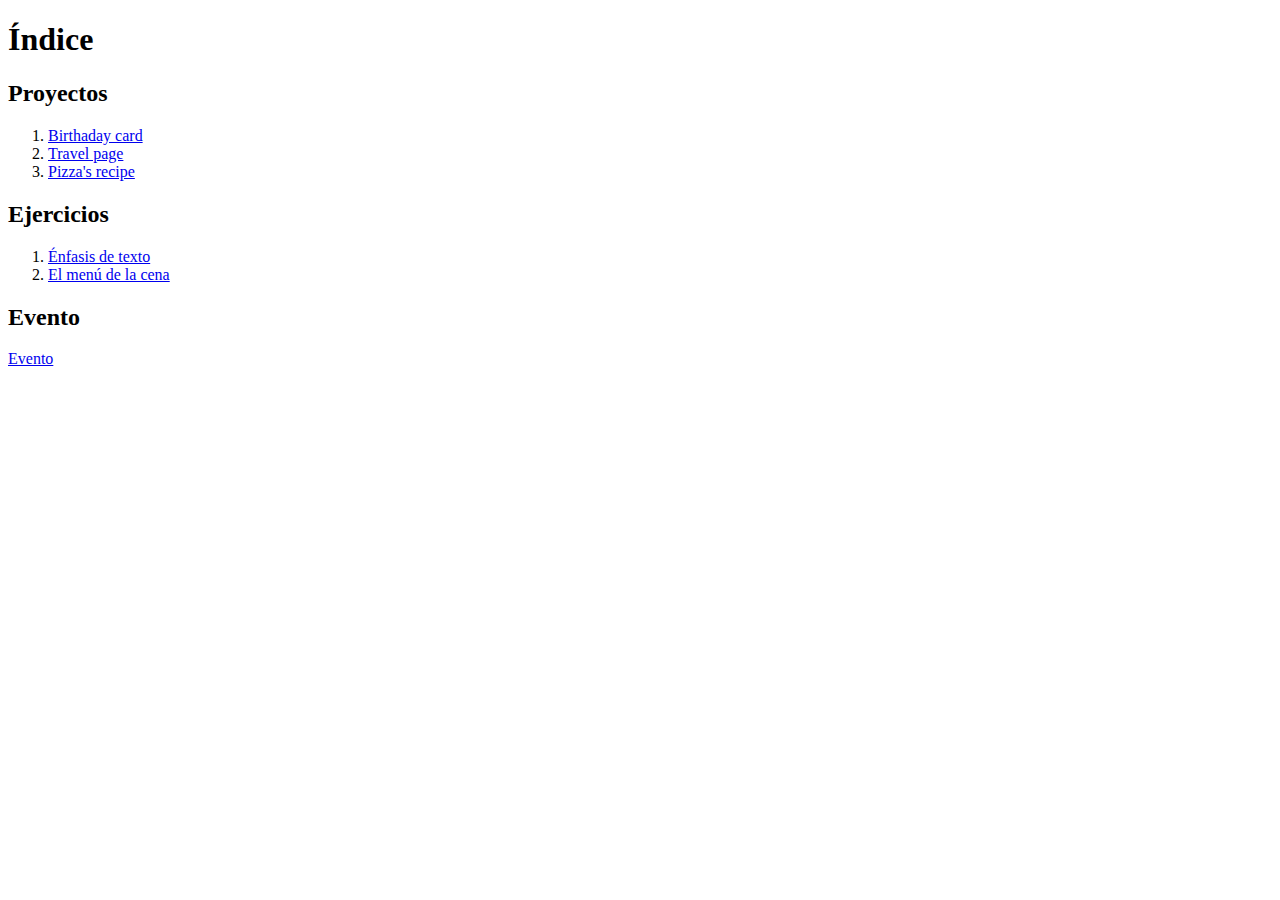
==== index.html @ 6dfcec1e "Update index.html" ====
<!DOCTYPE html>
<html>
	<head>
		<title>Índice</title>
		<meta charset="utf-8">
	</head>
	<body>
		<h1>Índice</h2>
		<h2>Proyectos</h2>
			<ol>
				<li><a href="/proyectos/Tarjetadefelicitacion.html">Birthaday card</a></li>
				<li><a href="/proyectos/Webdeviajes.html">Travel page</a></li>
				<li><a href="/proyectos/Libroderecetas.html">Pizza's recipe</a></li>
			</ol>		
		<h2>Ejercicios</h2>
			<ol>
				<li><a href="/ejercicios/Enfasisdetexto.html">Énfasis de texto</a></li>
				<li><a href="/ejercicios/Elmenudelacena.html">El menú de la cena</a></li>
			</ol>
		<h2>Evento</h2>
				<a href="/Evento.html">Evento</a>
	</body>
</html>
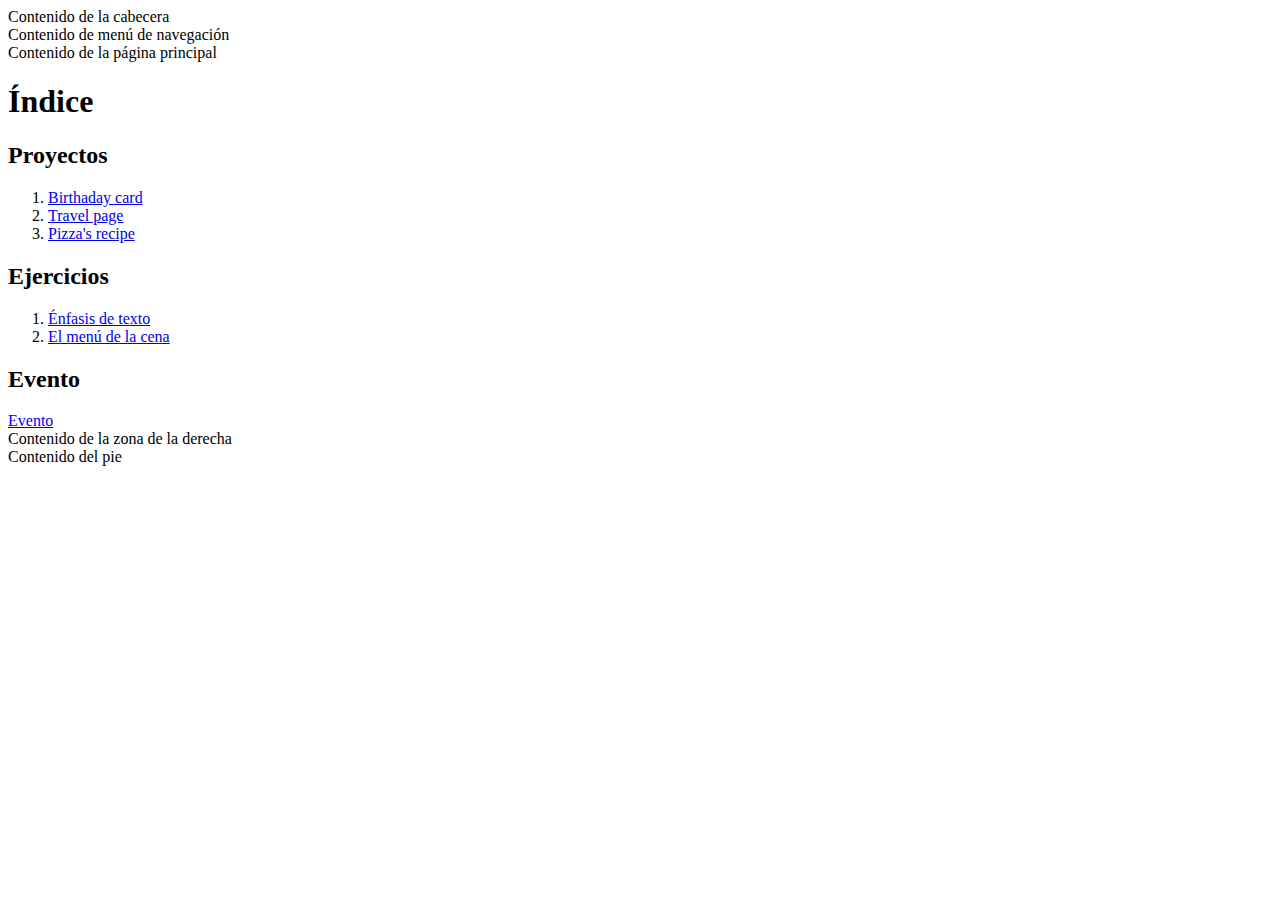
==== commit b3e8d990: "Update index.html" ====
--- a/index.html
+++ b/index.html
@@ -1,11 +1,30 @@
 <!DOCTYPE html>
 <html>
-	<head>
-		<title>Índice</title>
-		<meta charset="utf-8">
-	</head>
-	<body>
-		<h1>Índice</h2>
+   <!-- CABECERA HTML -->
+   <head>
+      <meta http-equiv="content-type" content="text/html; charset=UTF-8">
+      <meta content="Nombre" name="author">
+      <meta content="Ejercicio final" name="description">
+      <meta content="Maquetación" name="keywords">
+
+      <title>Maquetación</title>
+
+      <!-- Enlace a la hoja de estilos (CSS) -->
+      <link rel="stylesheet" href="hoja_estilos.css" type="text/css" media="all">
+   </head>
+   
+   <!-- CUERPO HTML -->
+   <body>
+   <div id="global"> <!-- División global -->
+      <div id="cabecera">
+         Contenido de la cabecera
+      </div>
+      <div id="navegacion">
+         Contenido de menú de navegación
+      </div>
+      <div id="principal">
+         Contenido de la página principal
+	<h1>Índice</h2>
 		<h2>Proyectos</h2>
 			<ol>
 				<li><a href="/proyectos/Tarjetadefelicitacion.html">Birthaday card</a></li>
@@ -19,8 +38,14 @@
 			</ol>
 		<h2>Evento</h2>
 				<a href="/Evento.html">Evento</a>
-	</body>
+      </div>
+      <div id="lateral">
+         Contenido de la zona de la derecha
+      </div>
+      <div id="pie">
+         Contenido del pie
+      </div>
+   </div>
+
+   </body>
 </html>
-
-
-
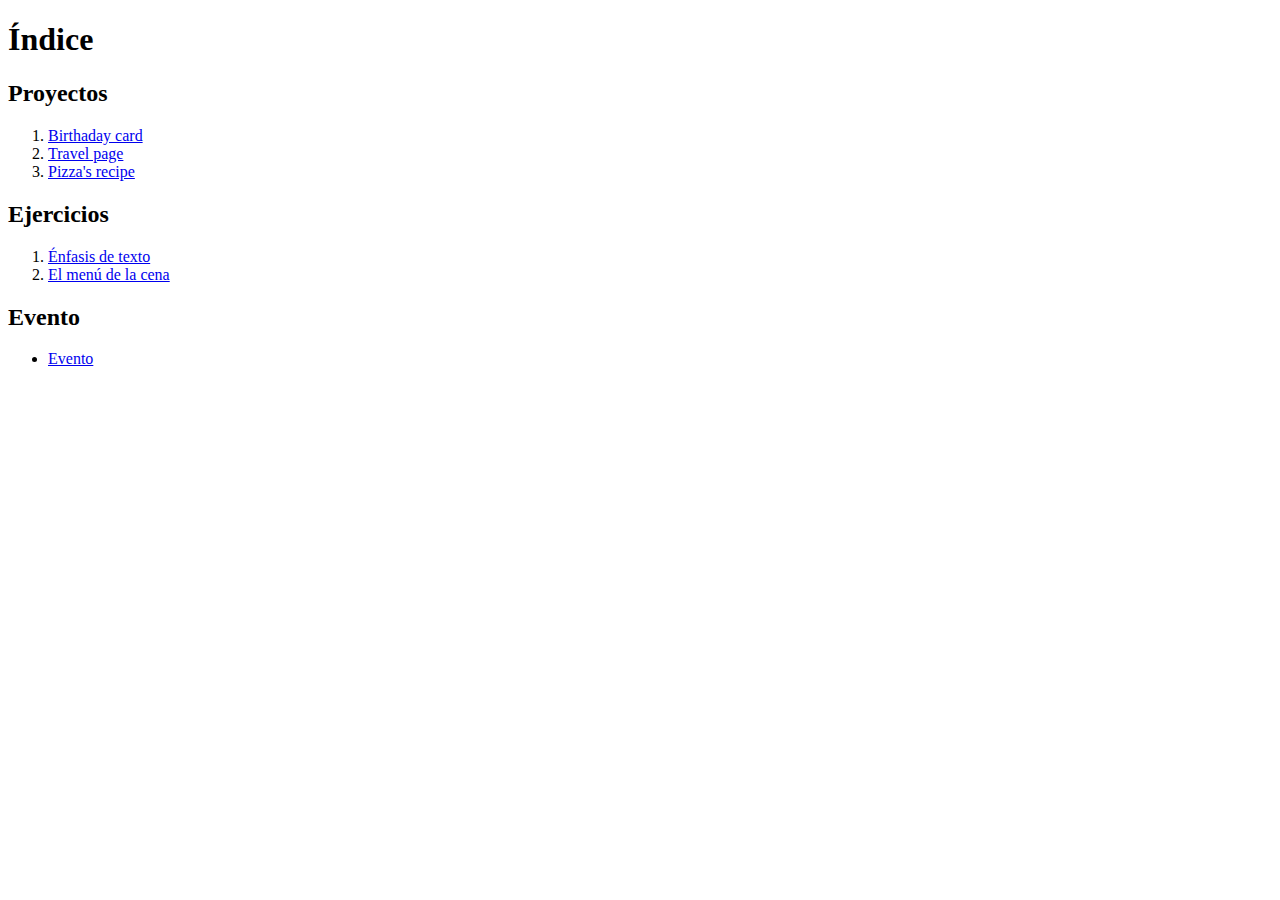
==== commit 827c9901: "Update index.html" ====
--- a/index.html
+++ b/index.html
@@ -1,30 +1,11 @@
 <!DOCTYPE html>
 <html>
-   <!-- CABECERA HTML -->
-   <head>
-      <meta http-equiv="content-type" content="text/html; charset=UTF-8">
-      <meta content="Nombre" name="author">
-      <meta content="Ejercicio final" name="description">
-      <meta content="Maquetación" name="keywords">
-
-      <title>Maquetación</title>
-
-      <!-- Enlace a la hoja de estilos (CSS) -->
-      <link rel="stylesheet" href="hoja_estilos.css" type="text/css" media="all">
-   </head>
-   
-   <!-- CUERPO HTML -->
-   <body>
-   <div id="global"> <!-- División global -->
-      <div id="cabecera">
-         Contenido de la cabecera
-      </div>
-      <div id="navegacion">
-         Contenido de menú de navegación
-      </div>
-      <div id="principal">
-         Contenido de la página principal
-	<h1>Índice</h2>
+	<head>
+		<title>Índice</title>
+		<meta charset="utf-8">
+	</head>
+	<body>
+		<h1>Índice</h2>
 		<h2>Proyectos</h2>
 			<ol>
 				<li><a href="/proyectos/Tarjetadefelicitacion.html">Birthaday card</a></li>
@@ -37,15 +18,11 @@
 				<li><a href="/ejercicios/Elmenudelacena.html">El menú de la cena</a></li>
 			</ol>
 		<h2>Evento</h2>
-				<a href="/Evento.html">Evento</a>
-      </div>
-      <div id="lateral">
-         Contenido de la zona de la derecha
-      </div>
-      <div id="pie">
-         Contenido del pie
-      </div>
-   </div>
+			<ul>
+				<li><a href="/Evento.html">Evento</a></li>
+			</ul>
+	</body>
+</html>
 
-   </body>
-</html>
+
+
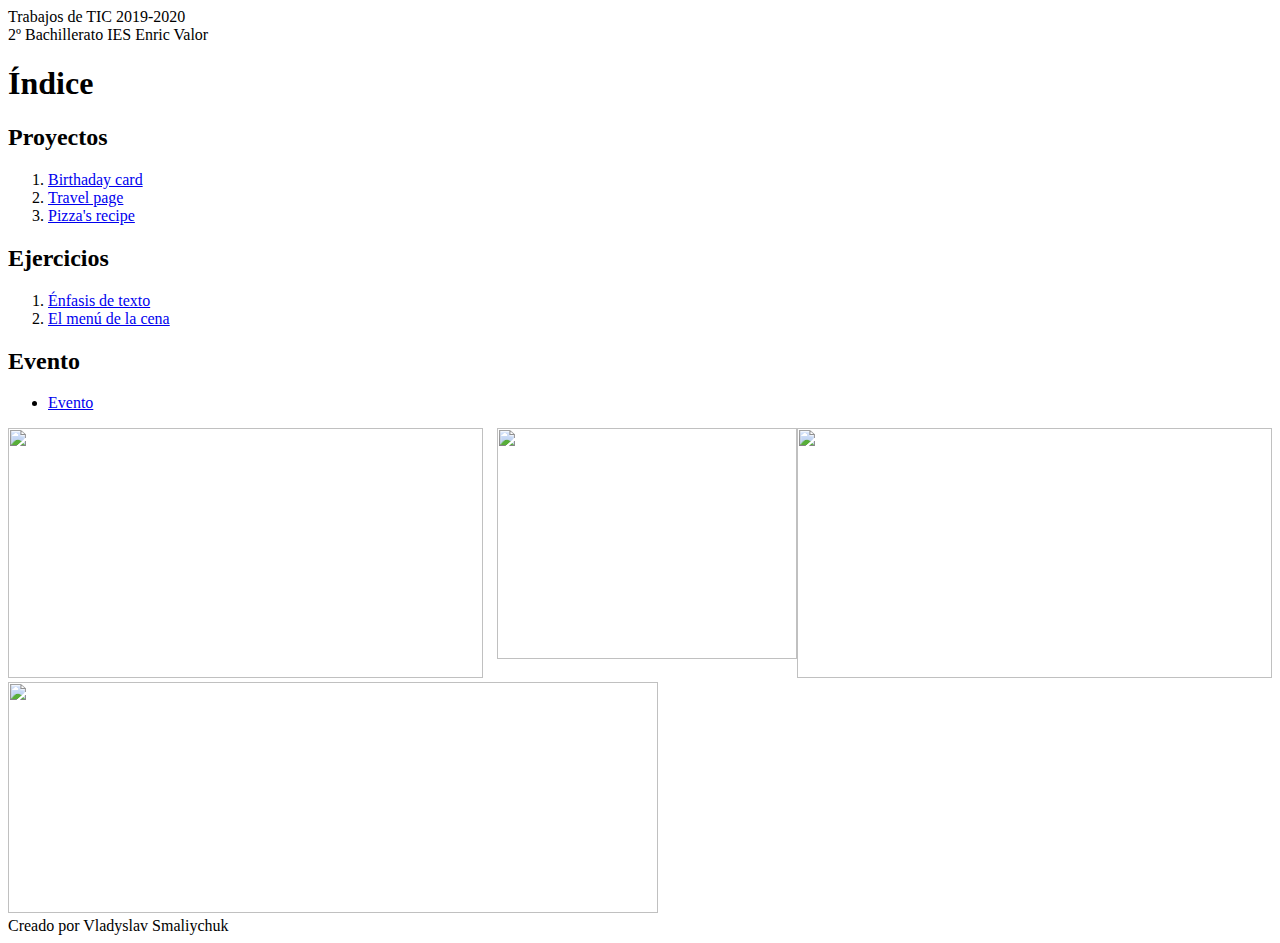
==== commit 4b8fa822: "Update index.html" ====
--- a/index.html
+++ b/index.html
@@ -1,11 +1,55 @@
 <!DOCTYPE html>
 <html>
-	<head>
-		<title>Índice</title>
-		<meta charset="utf-8">
-	</head>
-	<body>
-		<h1>Índice</h2>
+   <!-- CABECERA HTML -->
+   <head>
+      <meta http-equiv="content-type" content="text/html; charset=UTF-8">
+      <meta content="Nombre" name="author">
+      <meta content="Ejercicio final" name="description">
+      <meta content="Maquetación" name="keywords">
+
+      <title>Maquetación</title>
+
+      <!-- Enlace a la hoja de estilos (CSS) -->
+      <link rel="stylesheet" href="hoja_estilos.css" type="text/css" media="all">
+      <style>
+	.Twins {
+		width:475px;
+		height:250px;
+		float:right;
+	}
+
+	.Park {
+		width:475px;
+		height:250px;
+		
+	}
+
+	.recipe {
+		float:right;
+		width:300px;
+		height:231px;
+		
+	}
+
+	.Tribute {
+		width:650px;
+		height:231px;
+		
+	}	
+      </style>
+   </head>
+   
+   <!-- CUERPO HTML -->
+   <body>
+   <div id="global"> <!-- División global -->
+      <div id="cabecera">
+         Trabajos de TIC 2019-2020
+      </div>
+      <div id="navegacion">
+         2º Bachillerato IES Enric Valor
+      </div>
+      <div id="principal">
+         <h1>Índice</h2>
 		<h2>Proyectos</h2>
 			<ol>
 				<li><a href="/proyectos/Tarjetadefelicitacion.html">Birthaday card</a></li>
@@ -21,8 +65,21 @@
 			<ul>
 				<li><a href="/Evento.html">Evento</a></li>
 			</ul>
-	</body>
+      </div>
+      <div id="lateral">
+         <img class="Twins" src="https://www.tripsavvy.com/thmb/yLlA2iIDSUCm0lUSG7lGppCkIeg=/4375x2911/filters:fill(auto,1)/twintower-129289240-56aad5753df78cf772b4908a.jpg">
+	 <img class="Park" src="https://upload.wikimedia.org/wikipedia/commons/thumb/f/f6/Central_Park%2C_November_2001.png/800px-Central_Park%2C_November_2001.png">
+	 <img class="recipe" src="https://images-na.ssl-images-amazon.com/images/I/51ROixfCr9L.jpg">
+	 <img class="Tribute" src="https://images.rove.me/w_1920,q_85/i3kmjyuhiye4rhfbgdmr/new-york-tribute-in-light.jpg">
+      </div>
+      <div id="pie">
+         Creado por Vladyslav Smaliychuk
+      </div>
+   </div>
+
+   </body>
 </html>
 
 
 
+
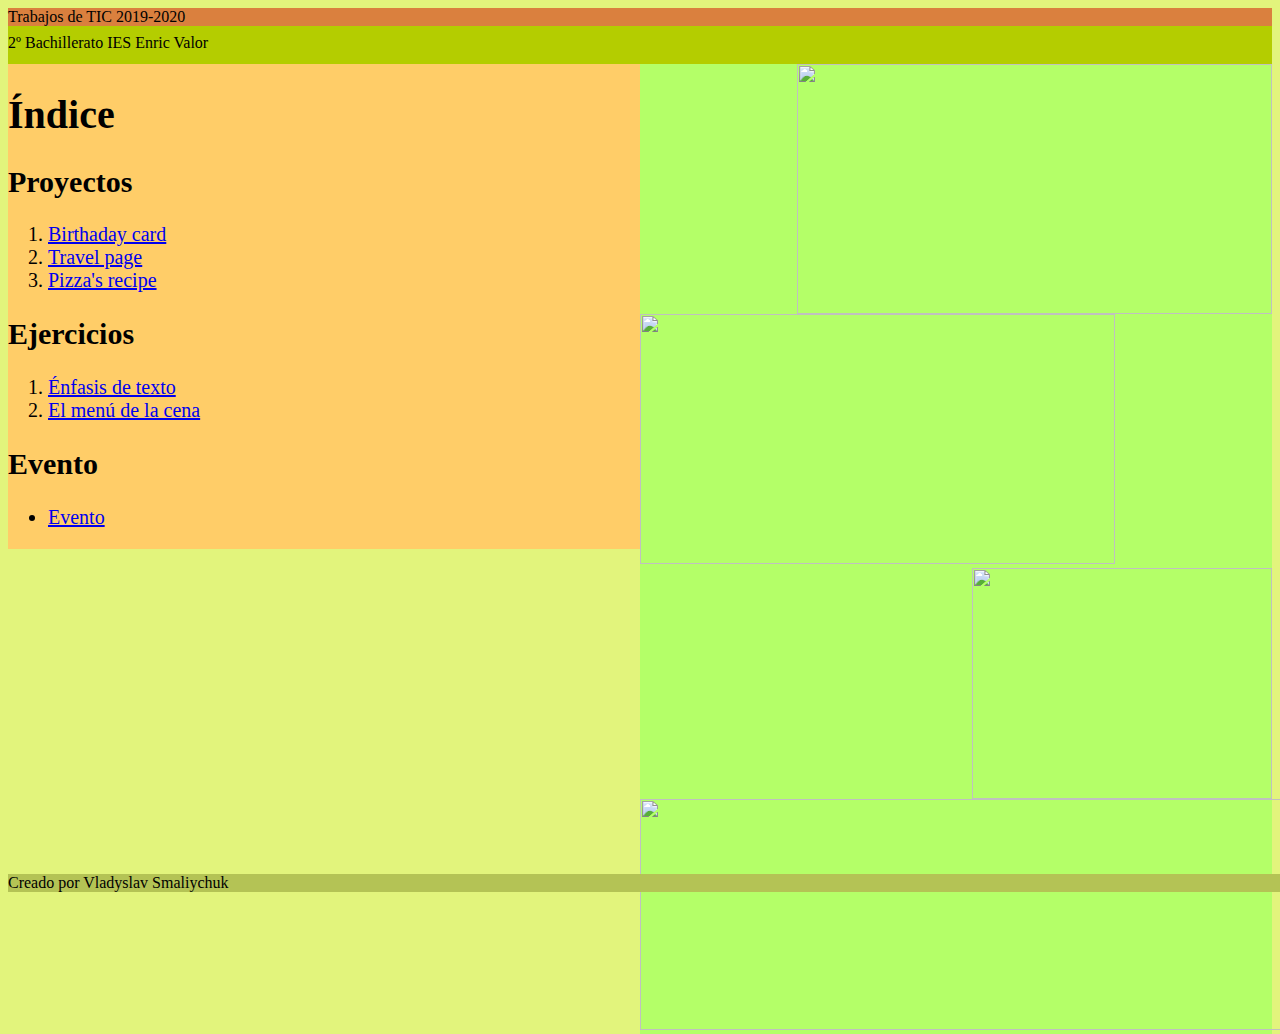
==== commit 9ca6b22f: "Update index.html" ====
--- a/index.html
+++ b/index.html
@@ -35,7 +35,49 @@
 		width:650px;
 		height:231px;
 		
-	}	
+	}
+	
+	#global {
+ width:100%;
+ margin: 0 auto 0 auto;
+}
+#cabecera {
+ width:100%;
+ margin: 0 auto 0 auto;
+ background-color: #DA803E;
+}
+#navegacion {
+ width:100%;
+ height:30px;
+ padding-top:8px;
+ margin: 0 auto 0 auto;
+ background-color: #B4CD00;
+}
+#principal {
+ width:50%;
+ margin: 0 auto 0 auto;
+ background-color: #FFCD68;
+ float: left;
+ font-size:20px;
+}
+#lateral {
+ width:50%;
+ margin: 0 auto 0 auto;
+ background-color: #B4FF68;
+ float: right;
+}
+#pie {
+ width:100%;
+ margin: 0 auto 0 auto;
+ background-color: #B4C355;
+ position:absolute;
+ bottom: 8px;
+ clear: both;
+}
+body {
+ background-color: #E2F47C;
+}
+
       </style>
    </head>
    
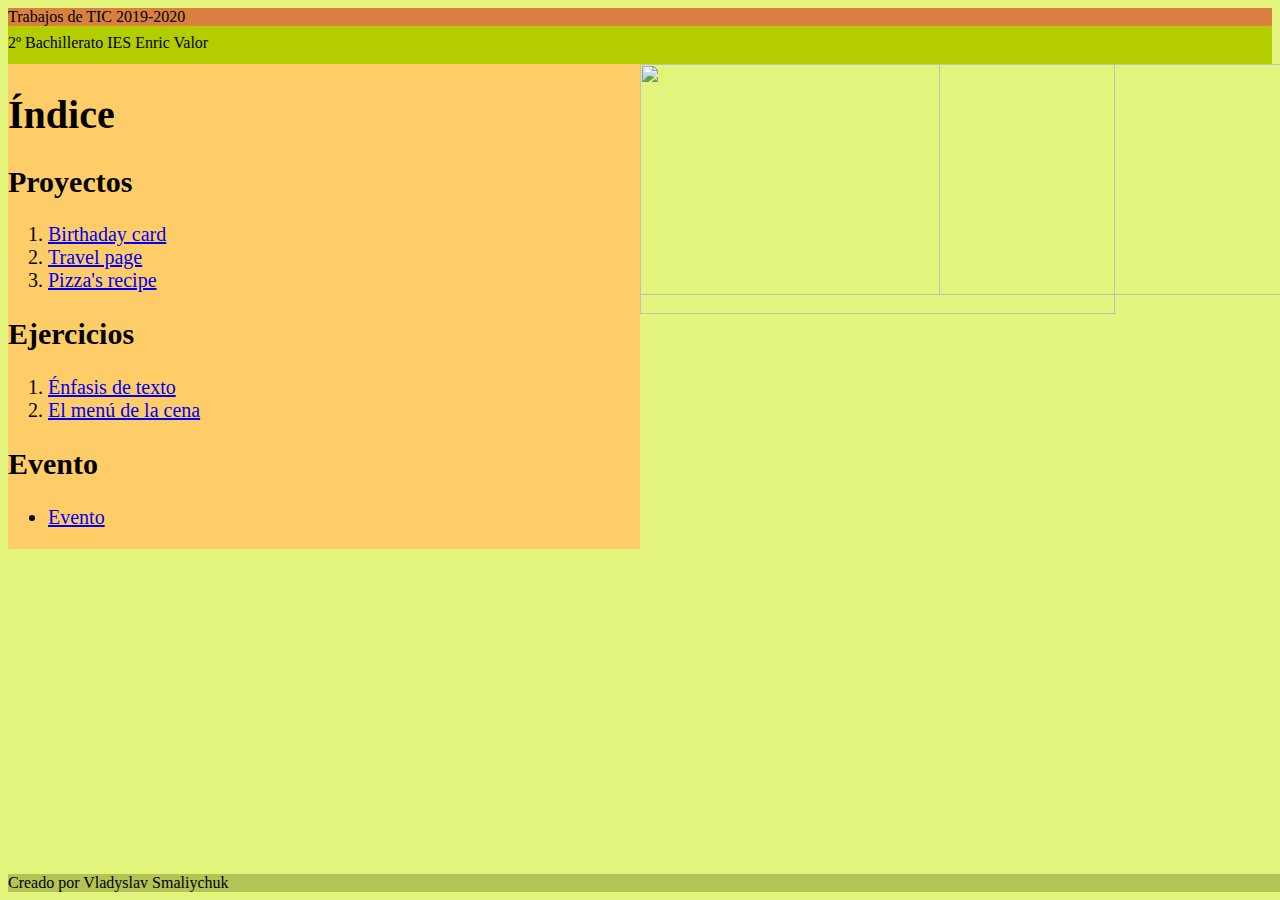
==== commit c889d728: "Update index.html" ====
--- a/index.html
+++ b/index.html
@@ -16,25 +16,26 @@
 		width:475px;
 		height:250px;
 		float:right;
+		position:absolute;
 	}
 
 	.Park {
 		width:475px;
 		height:250px;
-		
+		position:absolute;
 	}
 
 	.recipe {
 		float:right;
 		width:300px;
 		height:231px;
-		
+		position:absolute;
 	}
 
 	.Tribute {
 		width:650px;
 		height:231px;
-		
+		position:absolute;
 	}
 	
 	#global {
